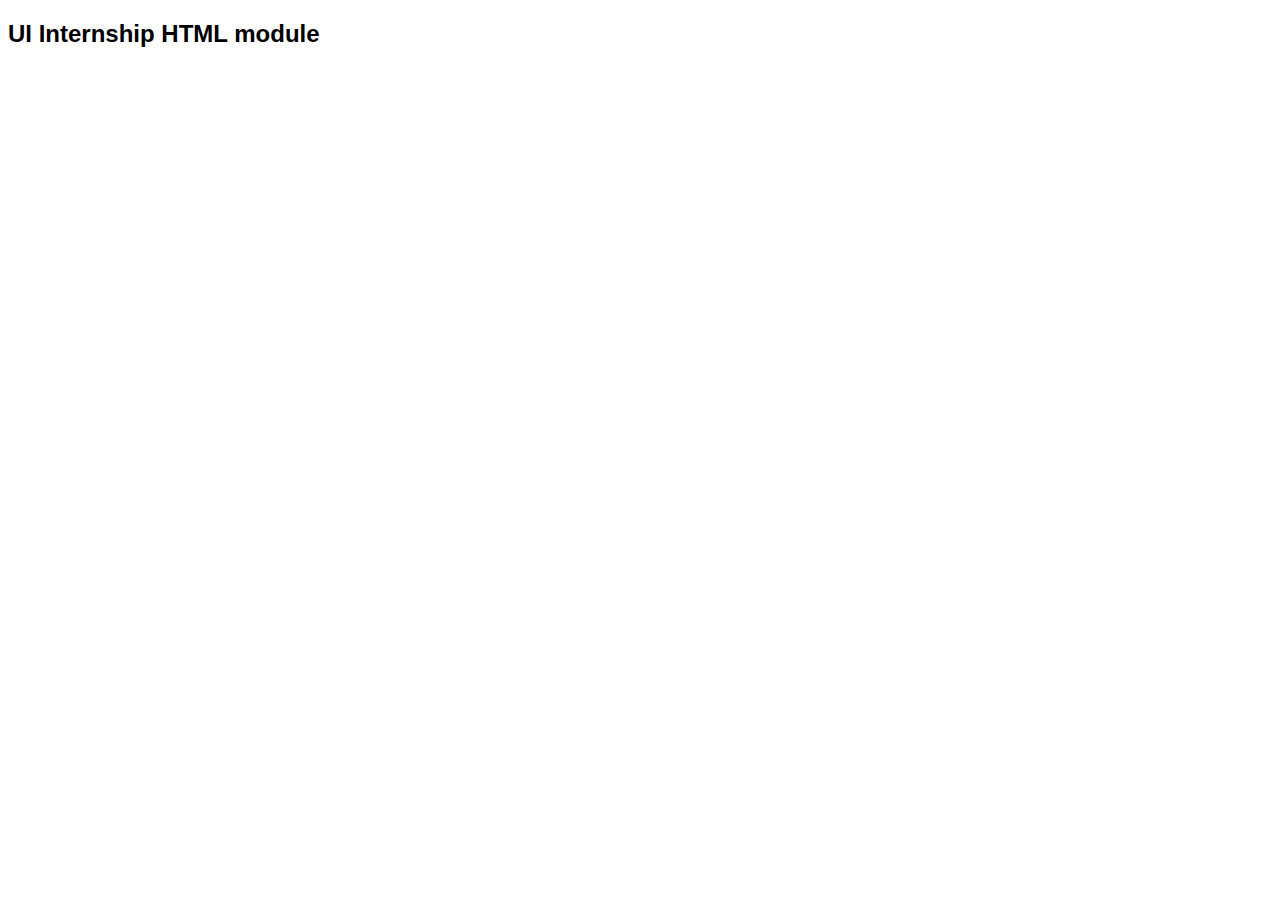
==== index.html @ 5dfa0a88 "Added index page for HTML tasks" ====
<!DOCTYPE html>
<html lang="en">

<head>
    <meta charset="UTF-8">
    <meta name="viewport" content="width=device-width, initial-scale=1.0">
    <link type="text/css" rel="stylesheet" href="index.css">
    <title>Agnieszka Pytel</title>
</head>

<body>
    <div>
        <h2>
            UI Internship HTML module
        </h2>
    </div>
</body>

</html>
---- index.css ----
* {
    font-family: Arial, Helvetica, sans-serif;
}
a {
    padding: 10px;
}
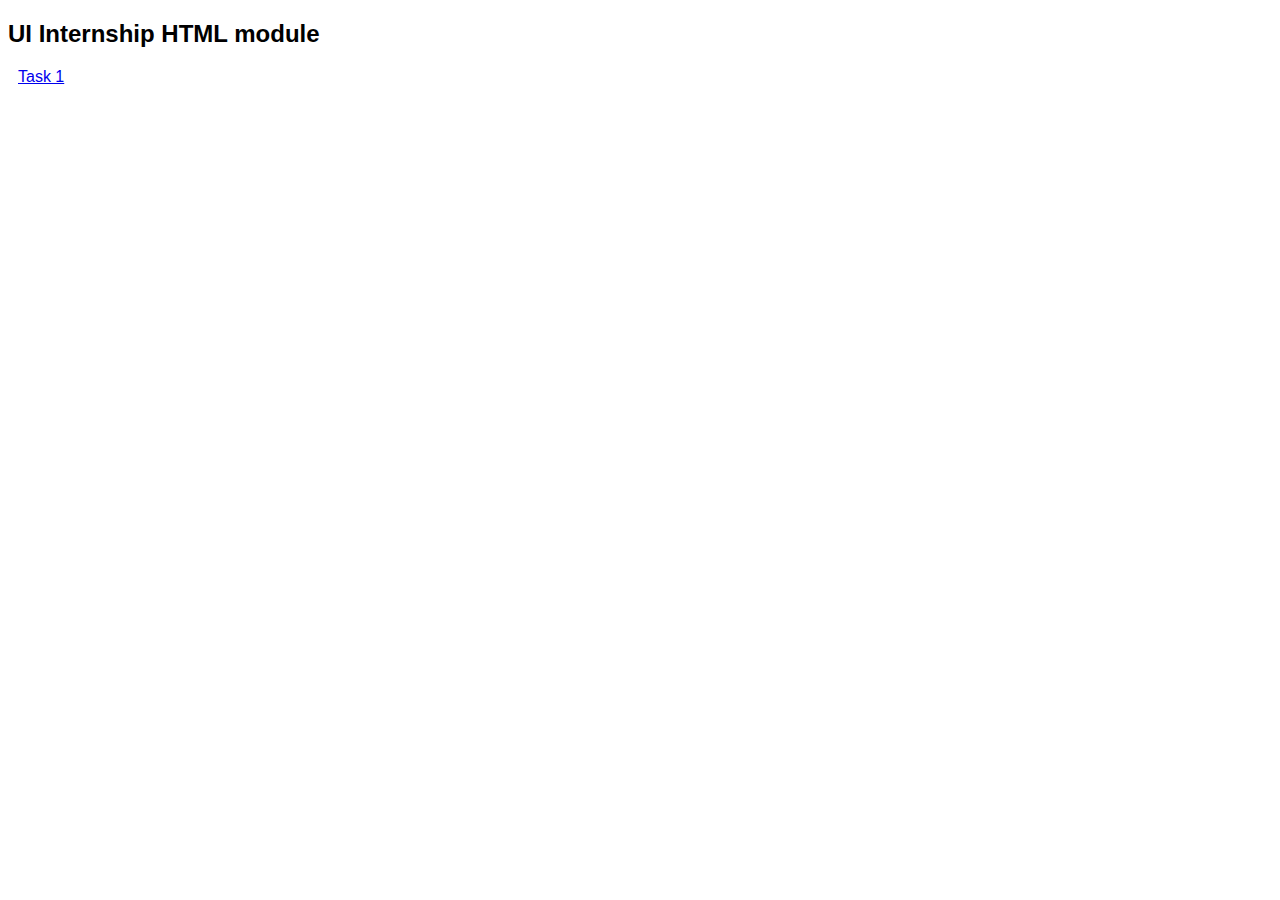
==== commit f4294437: "Done task 1" ====
--- a/index.html
+++ b/index.html
@@ -13,6 +13,7 @@
         <h2>
             UI Internship HTML module
         </h2>
+        <p><a href="UI-internship-HTML-CSS/task1.html">Task 1</a></p>
     </div>
 </body>
 
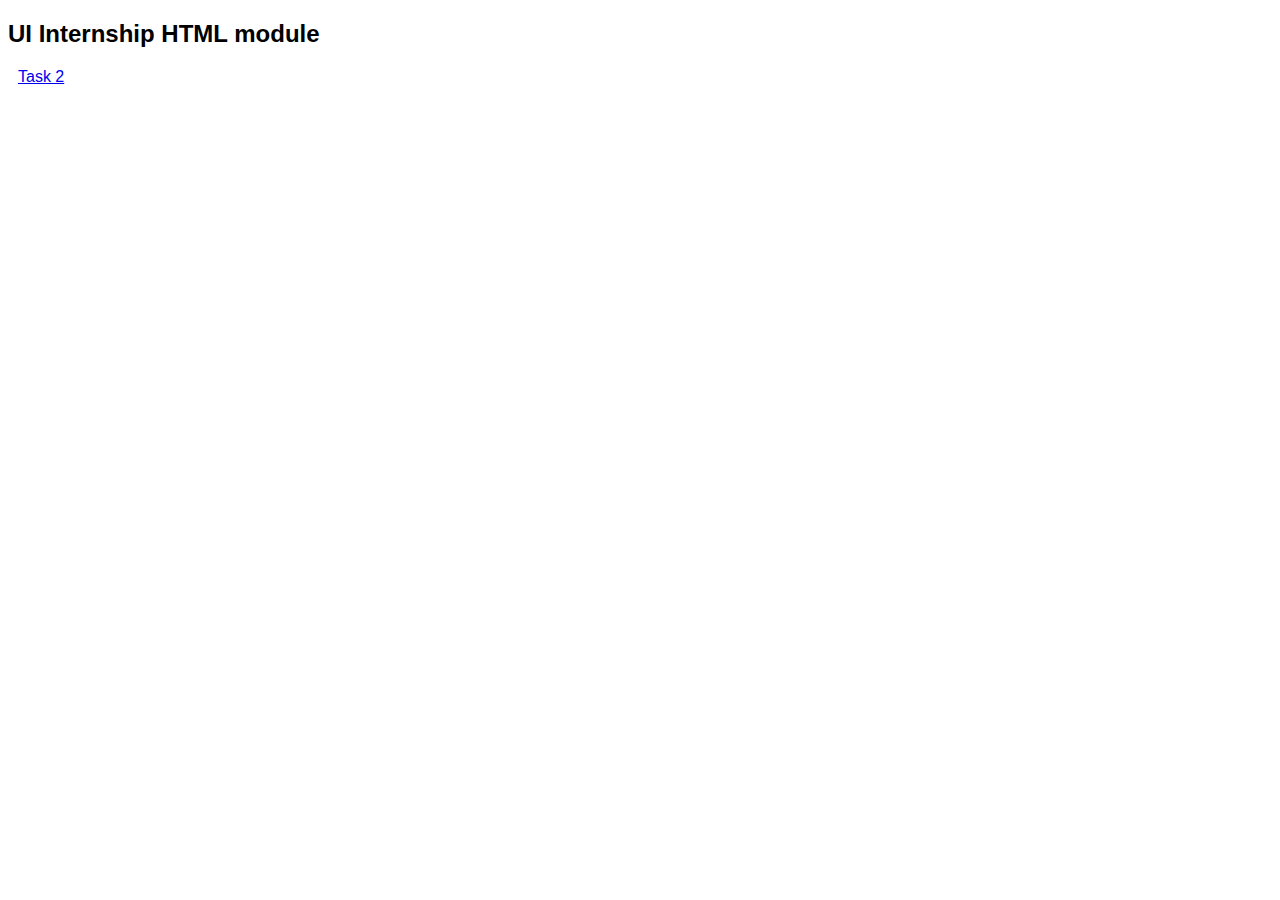
==== commit 6c2da147: "Done task 2" ====
--- a/index.html
+++ b/index.html
@@ -13,7 +13,7 @@
         <h2>
             UI Internship HTML module
         </h2>
-        <p><a href="UI-internship-HTML-CSS/task1.html">Task 1</a></p>
+        <p><a href="UI-internship-HTML-CSS/task2/task2.html">Task 2</a></p>
     </div>
 </body>
 
